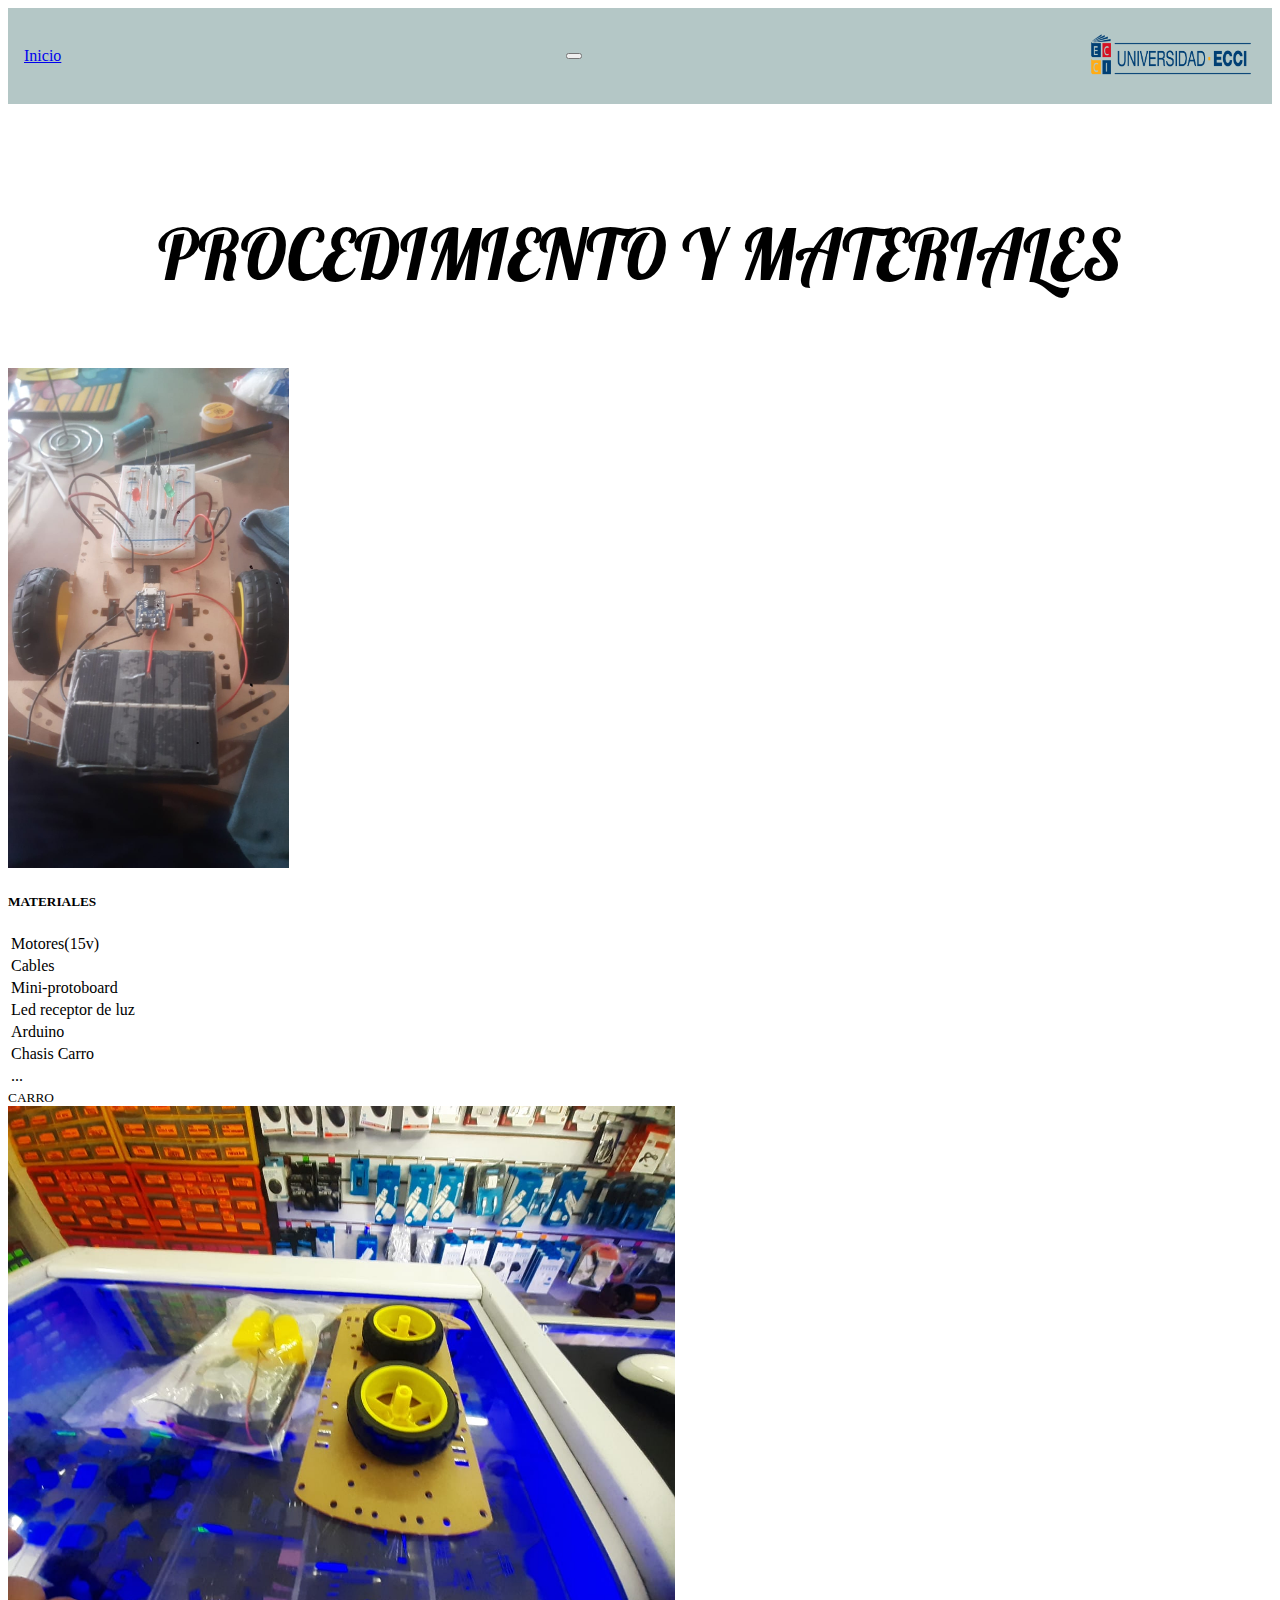
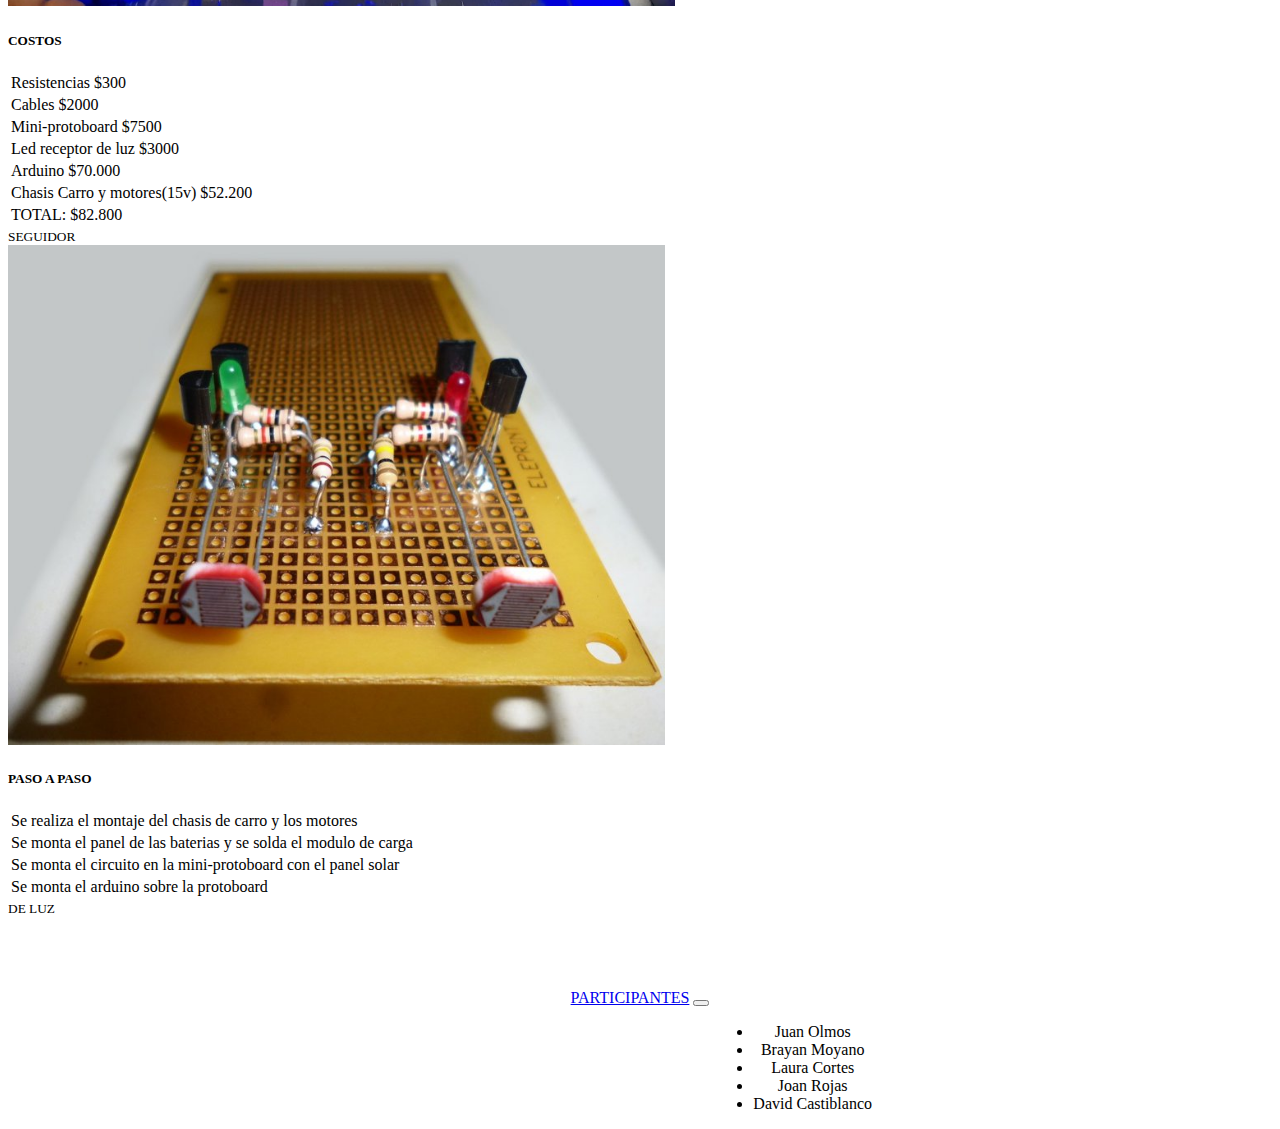
==== index2.html @ 6964ede6 "Add files via upload" ====
<!DOCTYPE html>
<html lang="en">
<head>
    <meta charset="UTF-8">
    <meta http-equiv="X-UA-Compatible" content="IE=edge">
    <meta name="viewport" content="width=device-width, initial-scale=1.0">
    <link rel="stylesheet" href="https://cdn.jsdelivr.net/npm/bootstrap@4.5.3/dist/css/bootstrap.min.css" integrity="sha384-TX8t27EcRE3e/ihU7zmQxVncDAy5uIKz4rEkgIXeMed4M0jlfIDPvg6uqKI2xXr2" crossorigin="anonymous">
    <link href="https://fonts.googleapis.com/css2?family=Lobster&display=swap" rel="stylesheet">
    <link rel="stylesheet" href="css/style.css">
    <title>Document</title>
</head>
<body>
    <nav class="menu">
        <a class="navbar-brand" href="index.html">Inicio</a>
        <button class="navbar-toggler" type="button" data-toggle="collapse" data-target="#navbarSupportedContent" aria-controls="navbarSupportedContent" aria-expanded="false" aria-label="Toggle navigation">
          <span class="navbar-toggler-icon"></span>
        </button>
        <a class="navbar-brand" href="#">
    
            <img src="img/uni.png" width="170" height="50" class="d-inline-block align-top" alt="">
          </a>
        
      </nav>
      <br>
      <br>
<!--pasoapaso-->
<center><p class="h2B">PROCEDIMIENTO Y MATERIALES </p> </center></a>

<div class="card-group">
    <div class="card">
      <img class="card-img-top" src="img/mate.jpeg" height="500" alt="Card image cap">
      <div class="card-body">
        <h5 class="card-title">MATERIALES</h5>
    <table>
        <tr>
            <td>Motores(15v)</td>
        </tr>
        <tr>
            <td>Cables </td>
        </tr>
        <tr>
            <td>Mini-protoboard</td>
        </tr>
        <tr>
            <td>Led receptor de luz</td>
        </tr>
        <tr>
            <td>Arduino</td>
        </tr>
        <tr>
            <td>Chasis Carro</td>
        </tr>
        <tr>
            <td>...</td>
        </tr>
    </table>    
    </div>
      <div class="card-footer">
        <small class="text-muted">CARRO</small>
      </div>
    </div>
    <div class="card">
      <img class="card-img-top" src="img/COSTOS.jpeg" height="500" alt="Card image cap">
      <div class="card-body">
        <h5 class="card-title">COSTOS</h5>
        <table>
        <tr>
            <td>Resistencias $300</td>
        </tr>
        <tr>
            <td>Cables $2000</td>
        </tr>
        <tr>
            <td>Mini-protoboard $7500</td>
        </tr>
        <tr>
            <td>Led receptor de luz $3000</td>
        </tr>
        <tr>
            <td>Arduino $70.000</td>
        </tr>
        <tr>
            <td>Chasis Carro y motores(15v) $52.200</td>
        </tr>
        <tr>
            <td>TOTAL: $82.800</td>
        </tr>
    </table></div>
      <div class="card-footer">
        <small class="text-muted">SEGUIDOR</small>
      </div>
    </div>
    <div class="card">
      <img class="card-img-top" src="img/PROCESO.jpg"height="500" alt="Card image cap">
      <div class="card-body">
        <h5 class="card-title">PASO A PASO</h5>
        <table>
            <tr>
                <td>Se realiza el montaje del chasis de carro y los motores</td>
            </tr>
            <tr>
                <td>Se monta el panel de las baterias y se solda el modulo de carga</td>
            </tr>
            <tr>
                <td>Se monta el circuito en la mini-protoboard con el panel solar</td>
            </tr>
            <tr>
                <td>Se monta el arduino sobre la protoboard</td>
            </tr>
            
        </table> </div>
      <div class="card-footer">
        <small class="text-muted">DE LUZ</small>
      </div>
    </div>
  </div>
<br>
<br>
<br>
<br>
  <!--PARTICIPATES-->
  <center>
<nav class="navbar navbar-expand-lg navbar-light bg-light">
    <a class="navbar-brand" href="#">PARTICIPANTES</a>
    <button class="navbar-toggler" type="button" data-toggle="collapse" data-target="#navbarText" aria-controls="navbarText" aria-expanded="false" aria-label="Toggle navigation">
      <span class="navbar-toggler-icon"></span>
    </button>
    <div class="collapse navbar-collapse" id="navbarText">
      <ul class="navbar-nav mr-auto">
        <li class="nav-item ">
          <a class="nav-link" onclick="alert('juanan.olmosga@ecci.edu.co')">Juan Olmos</a>
         
        </li>
        <li class="nav-item ">
          <a class="nav-link" onclick="alert('brayanes.moyanoqu@ecci.edu.co')">Brayan Moyano</a>
        </li>
        <li class="nav-item ">
          <a class="nav-link" onclick="alert('lauraxi.cortesso@ecci.edu.co')">Laura Cortes</a>
        </li>
        <li class="nav-item ">
          <a class="nav-link" onclick="alert('joanse.rojasga@ecci.edu.co')">Joan Rojas</a>
        </li>
        <li class="nav-item ">
          <a class="nav-link" onclick="alert('davidsa.castiblancoor@ecci.edu.co')">David Castiblanco</a>
        </li>
      </ul>
    
    </div>
  </nav>
</center>
    <!--Js-->
    <script src="https://code.jquery.com/jquery-3.5.1.slim.min.js" integrity="sha384-DfXdz2htPH0lsSSs5nCTpuj/zy4C+OGpamoFVy38MVBnE+IbbVYUew+OrCXaRkfj" crossorigin="anonymous"></script>
<script src="https://cdn.jsdelivr.net/npm/bootstrap@4.5.3/dist/js/bootstrap.bundle.min.js" integrity="sha384-ho+j7jyWK8fNQe+A12Hb8AhRq26LrZ/JpcUGGOn+Y7RsweNrtN/tE3MoK7ZeZDyx" crossorigin="anonymous"></script>

</body>
</html>
---- css/style.css ----
body{
  background-color: white;
}
.arreglo{
   font-weight: 100;
    background-color: aquamarine;
}
.menu {
    position: relative;
    display: -ms-flexbox;
    display: flex;
    -ms-flex-wrap: wrap;
    flex-wrap: wrap;
    -ms-flex-align: center;
    align-items: center;
    -ms-flex-pack: justify;
    justify-content: space-between;
    padding: .5rem 1rem;
    background-color: rgb(180, 199, 198);
  
    height: 80px;
   
}
.letra{
    color: azure;
    font-family: 'Trebuchet MS', 'Lucida Sans Unicode', 'Lucida Grande', 'Lucida Sans', Arial, sans-serif;
    text-decoration:none;
   
}
.carousel-inner {
    position: relative;
    width: 100%;
    height: 60%;
    overflow: hidden;
    overflow-x: hidden;
    overflow-y: hidden;
}

.imagen{
    width: 200px;
   float: left; 
}
.op{
display:block;
margin:auto;
width: 200px;
}

.div{
    width: 700px;
    height:800 ;
    margin:0 auto;
}
.iil{
   width: 700;
    background-color: rgb(158, 223, 209);
}
.h2{
    font-size: 17px;
    font-family: 'Lobster', cursive;
    text-align: center;
}
.div2{
    margin:0 auto;
    width: 60%;
}
.img1{
    width: 400px;
    height: 400px;
}
.div3{
    width: 60%;
    margin:0 auto;
}
.div4{
    width: 85%;
    
}
.h2B{
    font-size: 70px;
    font-family: 'Lobster', cursive;
    text-align: center;
    color: black;
}
.h2A{
    font-size: 90px;
    font-family: 'Lobster', cursive;
    text-align: center;
    color: black;
}
.TAMAÑO{
    width: 30%;
}
.DIV{
    width: 80%;
    margin: 0 auto;
}
.w-100A{
    width: 90%;
    height: 800px;
    margin: 0 auto;
}
footer{
width: 100%;
background-color: rgba(255, 255, 255, 0.788);
float: left;

}
.logos{
    margin-left: 100px;
}
ul{
    float: right;
    margin-right: 400px;
}
.lol{
    margin-left: 30%;
}
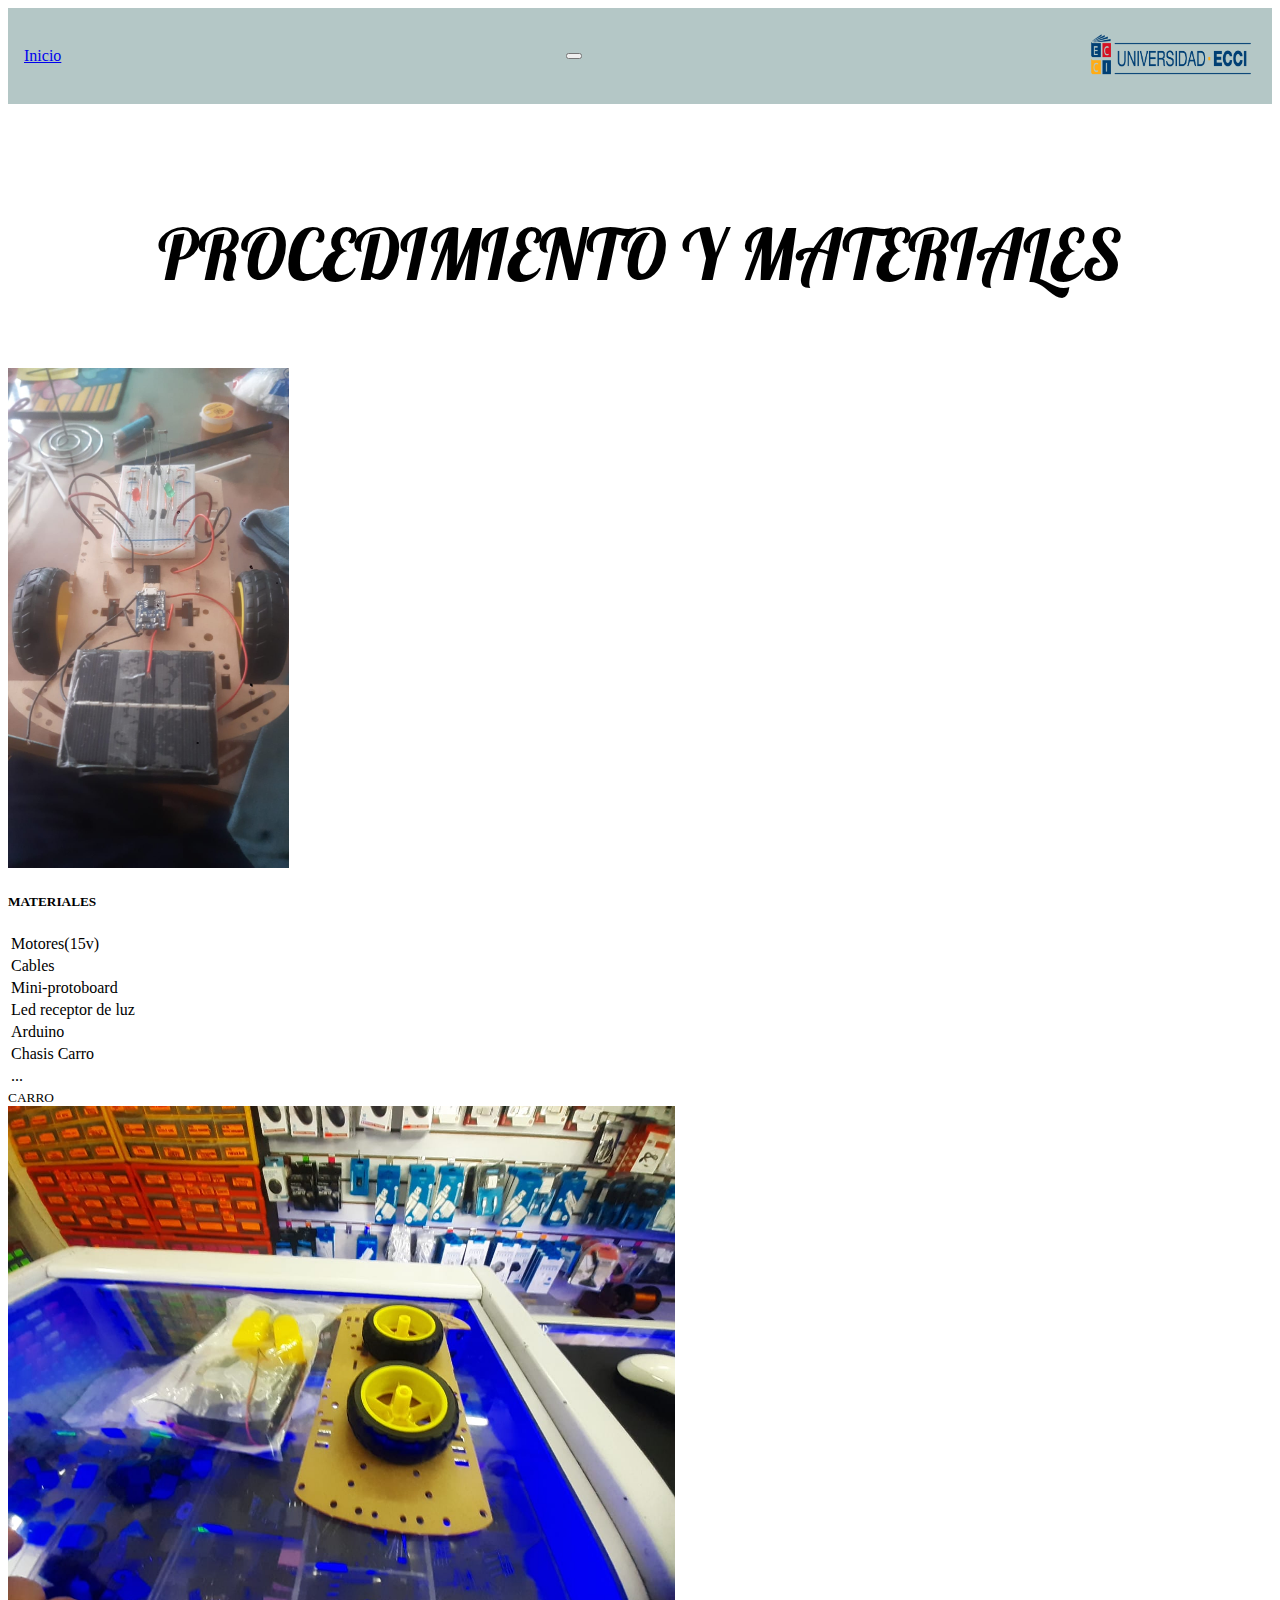
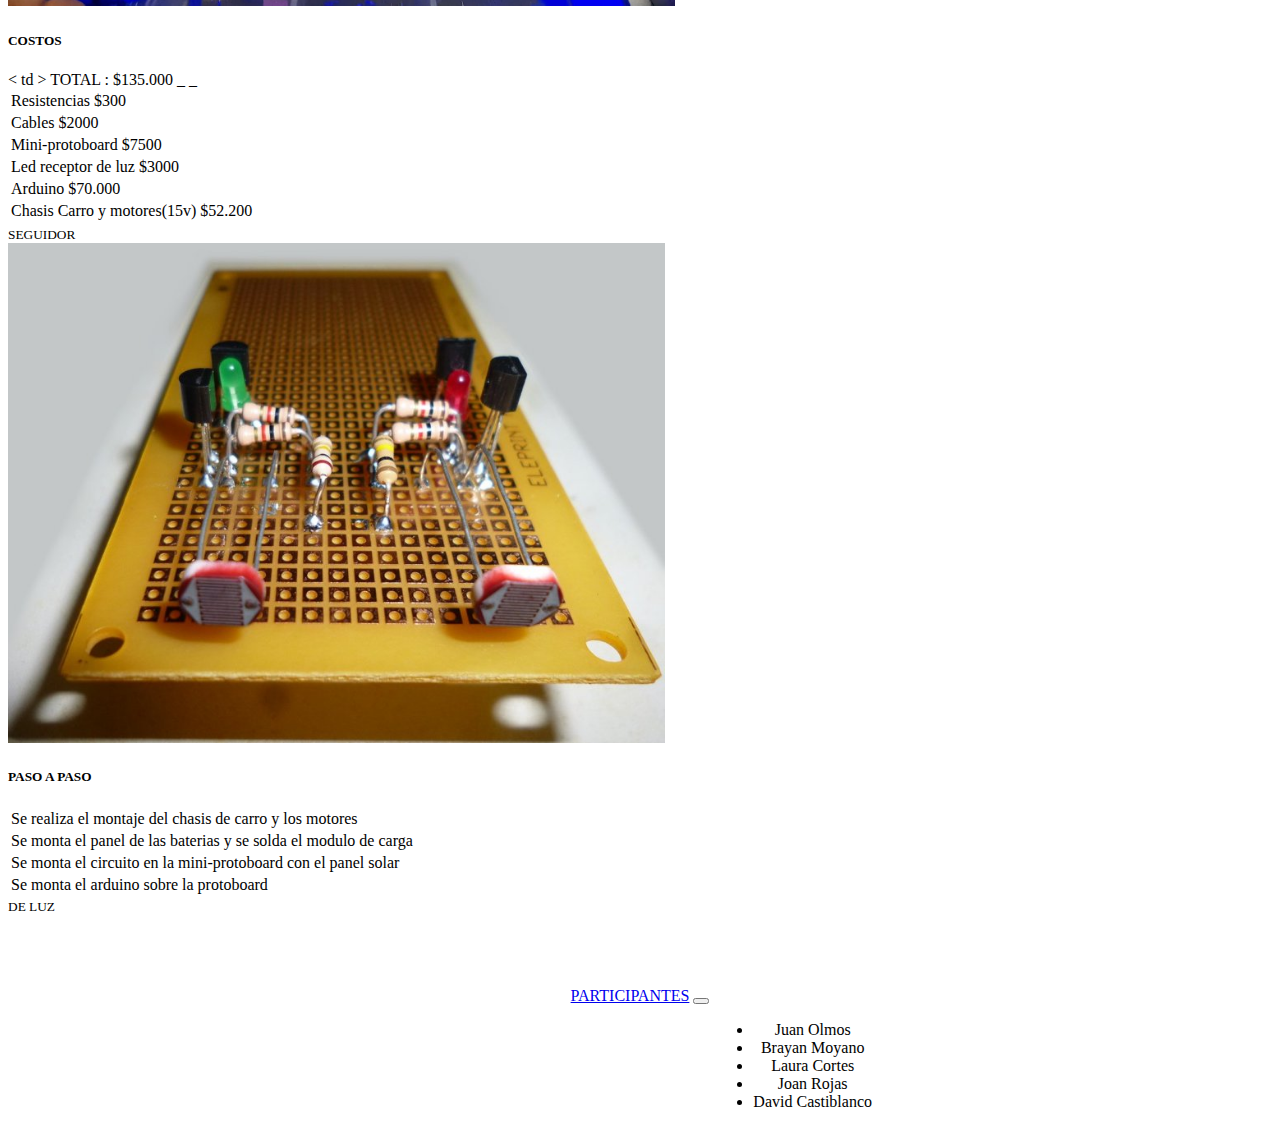
==== commit c1a3af0b: "Update index2.html" ====
--- a/index2.html
+++ b/index2.html
@@ -83,7 +83,7 @@
             <td>Chasis Carro y motores(15v) $52.200</td>
         </tr>
         <tr>
-            <td>TOTAL: $82.800</td>
+            <  td  >        TOTAL : $135.000 </  td  > _ _          
         </tr>
     </table></div>
       <div class="card-footer">
@@ -153,4 +153,4 @@
 <script src="https://cdn.jsdelivr.net/npm/bootstrap@4.5.3/dist/js/bootstrap.bundle.min.js" integrity="sha384-ho+j7jyWK8fNQe+A12Hb8AhRq26LrZ/JpcUGGOn+Y7RsweNrtN/tE3MoK7ZeZDyx" crossorigin="anonymous"></script>
 
 </body>
-</html>+</html>
